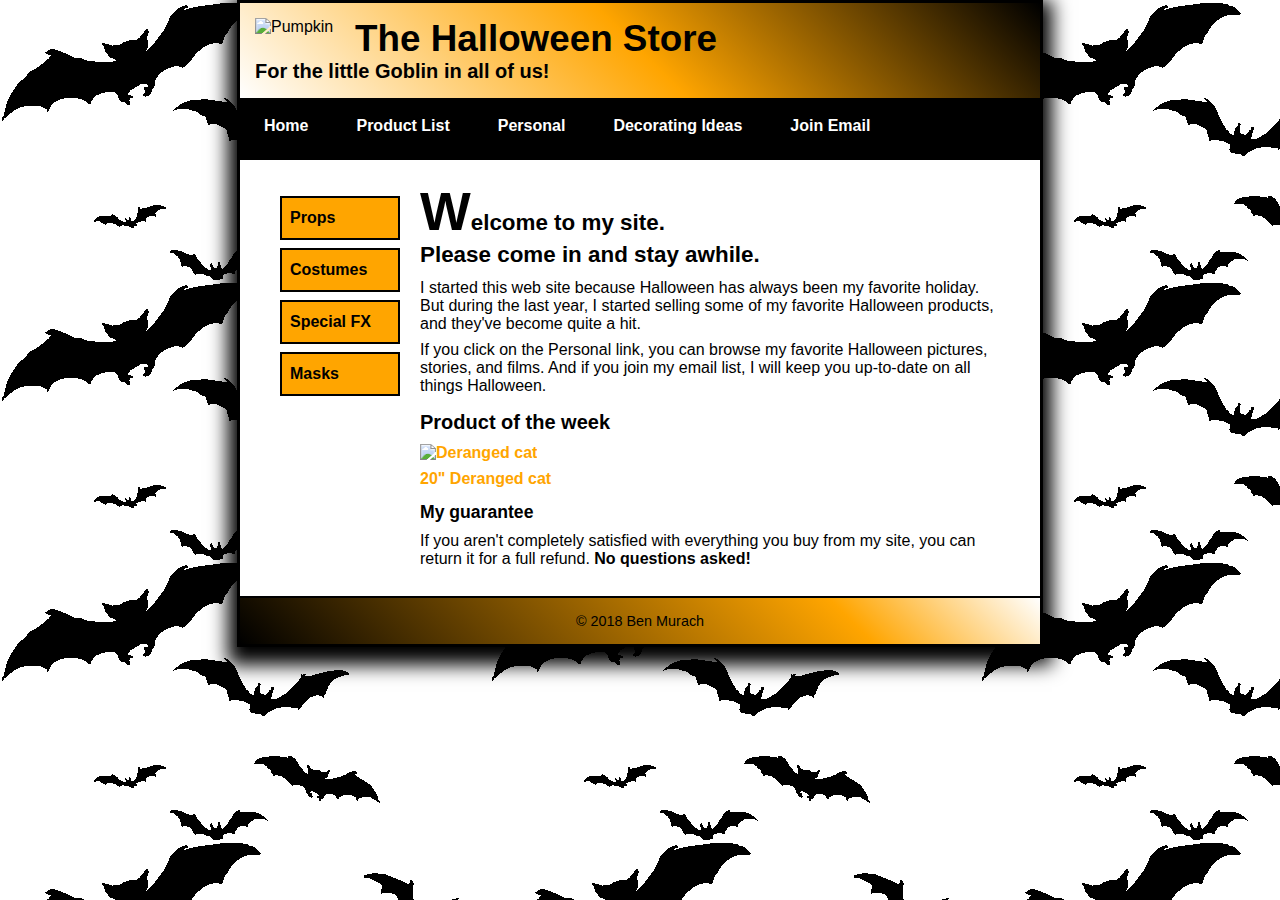
==== HW/halloween_exercises-master/index_new.html @ b85acd6c "HW1" ====
<!DOCTYPE html>

<html lang="en">
<head>
	<meta charset="utf-8" />
	<title>Halloween Store</title>
	<link rel="stylesheet" href="styles/normalize.css">
	<link rel="stylesheet" href="styles/main_rwd.css">
</head>

<body>

  <header>
  	<img src="/styles/images/pumpkin.gif" alt="Pumpkin" width="85">
    <h2>The Halloween Store</h2>
    <h3>For the little Goblin in all of us!</h3>
  </header>
  <nav id = "nav_menu">
    <ul>
        <li><a class="nav-link active" href="index.html">Home</a></li>
        <li><a class="nav-link" href="product_list.html">Product List</a></li>
        <li><a class="nav-link" href="personal.html">Personal</a></li>
        <li><a href="decorating_ideas.html">Decorating Ideas</a>
          <ul>
              <li id="drop" class="section_wrapper"><a href="outdoor.html">Outdoor</a></li>
              <li id="drop" class="section_wrapper"><a href="indoor.html">Indoor</a></li>
              <li id="drop" class="section_wrapper"><a href="table.html">Table</a></li>
              <li id="drop" class="section_wrapper"><a href="treats.html">Treats</a></li>
          </ul>             
        </li>
        <li><a class="nav-link" href="join_email.html">Join Email</a></li>
    </ul>
  </nav>

  <main>
	<aside>
   		<ul>
   			<li><a href="products/props.html">Props</a></li>
   			<li><a href="products/costumes.html">Costumes</a></li>
   			<li><a href="products/special.html">Special FX</a></li>
   			<li><a href="products/masks.html">Masks</a></li>
		</ul>
	</aside>
	<section>
    	<h1>Welcome to my site.<br>Please come in and stay awhile.</h1>
    	<p>I started this web site because Halloween has always been my favorite holiday. 
    		But during the last year, I started selling some of my favorite Halloween products, 
    		and they've become quite a hit.</p>
    	<p>If you click on the Personal link, you can browse my favorite Halloween pictures, 
    		stories, and films. And if you join my email list, I will keep you up-to-date on 
    		all things Halloween.</p>
    	<h2>Product of the week</h2>
		<p><a href="products/cat.html"><img src="/styles/images/cat1.jpg" alt="Deranged cat" width="150"></a></p>
		<p><a href="products/cat.html">20" Deranged cat</a></p>
		<h3>My guarantee</h3>
    	<p>If you aren't completely satisfied with everything you buy from my site, you can return it 
    		for a full refund. <strong>No questions asked!</strong></p>					
	</section>
  </main>

  <footer>
	<p>&copy; 2018 Ben Murach</p>
  </footer>
</body>
</html>
---- HW/halloween_exercises-master/styles/main_rwd.css ----
html {
	background-image: url("../images/bats.gif");	
}

header { 
    background-image: linear-gradient(45deg, white , orange , black );
    padding: 15px;
    border-bottom: 2px solid black;   
} 
header img { 
	float: left; 
	padding-right: 15px;  
} 
header h2 {
	font-size: 230%;
}
header h3 {
	font-size: 125%;
}

aside {
	float: left; 
	width: 160px;
	padding: 20px 0;
}
aside ul {
	list-style: none;
	line-height: 1.5;
}
aside a {
	color: black;
	display: block;
	padding: .5em .5em .5em .5em;
	border: 2px solid black;
	background-color: orange;
	margin-bottom: .5em;
}
body  {
	font-family: Verdana, Arial, Helvetica, sans-serif;
	width: 800px;
	background-color: white;
	margin: 0 auto; 
	padding: 0;
	border: 3px solid black;
	box-shadow: 0 9px 18px 9px;
}
h1, h2, h3, p {
	margin: 0;
	padding: 0;
}
a {
    font-weight: bold;
    color: orange;
    text-decoration: none;
    display: block; 
}
a:link,  { 
    color: black; 
}
a:visited {
	color: orange;
}
a:hover, a:focus { 
    color: gray;
}
a:nav-link {
	color: white;
}

section {
	width: 580px;
	float: right;
	padding: 20px 40px 20px 20px;	
}
section h1 { 
	font-size: 140%;
	margin-bottom: .5em;
}
section h1:first-letter { 
	font-size: 240%;
}
section h2 {
	font-size: 125%;
	margin: .8em 0 .5em 0;
}
section h3 {
	font-size: 110%;
	margin: .8em 0 .5em 0;
}
section p {
	margin-bottom: .5em;
}

footer { 
	clear: both;
	border-top: 2px solid black;
	padding: 15px;
    background-image: linear-gradient(45deg, black , orange 75%, white );
} 
footer p {
	font-size: 90%;
	text-align: center;
}
#nav_menu {
	background: black;
	border-top: 1px solid black;
	border-bottom: 1px solid black;
}
#nav_menu a:link {
	color: white;
	display: block;
	margin-bottom: .5em;
	text-align: center;
	margin-bottom: .5em;
}
#nav_menu ul li {
	display: block;
	padding: 0 1.5em;
}
#nav_menu ul {
	list-style-type: none;
	padding: 0 0;
	position: relative;
}
#nav_menu ul li {
	float: left;
	display: block;
	padding: 0 1.5em;
}
#nav_menu ul ul {
	display: none;
	position: absolute;
	top: 100%;
}
#nav_menu; ul li:hover > ul {
	display: inline;
}
#nav_menu > ul::after {
	content: "";
	display: block;
	clear: both;
}
#nav_menu li:hover ul{
	display:block;
}
#drop {
	background-color: black;
	display:inline;
	float: left; 
	width: 160px;
	padding: 5px 0;
}
#drop a:hover {
	background-color:gray;
color: white;
}
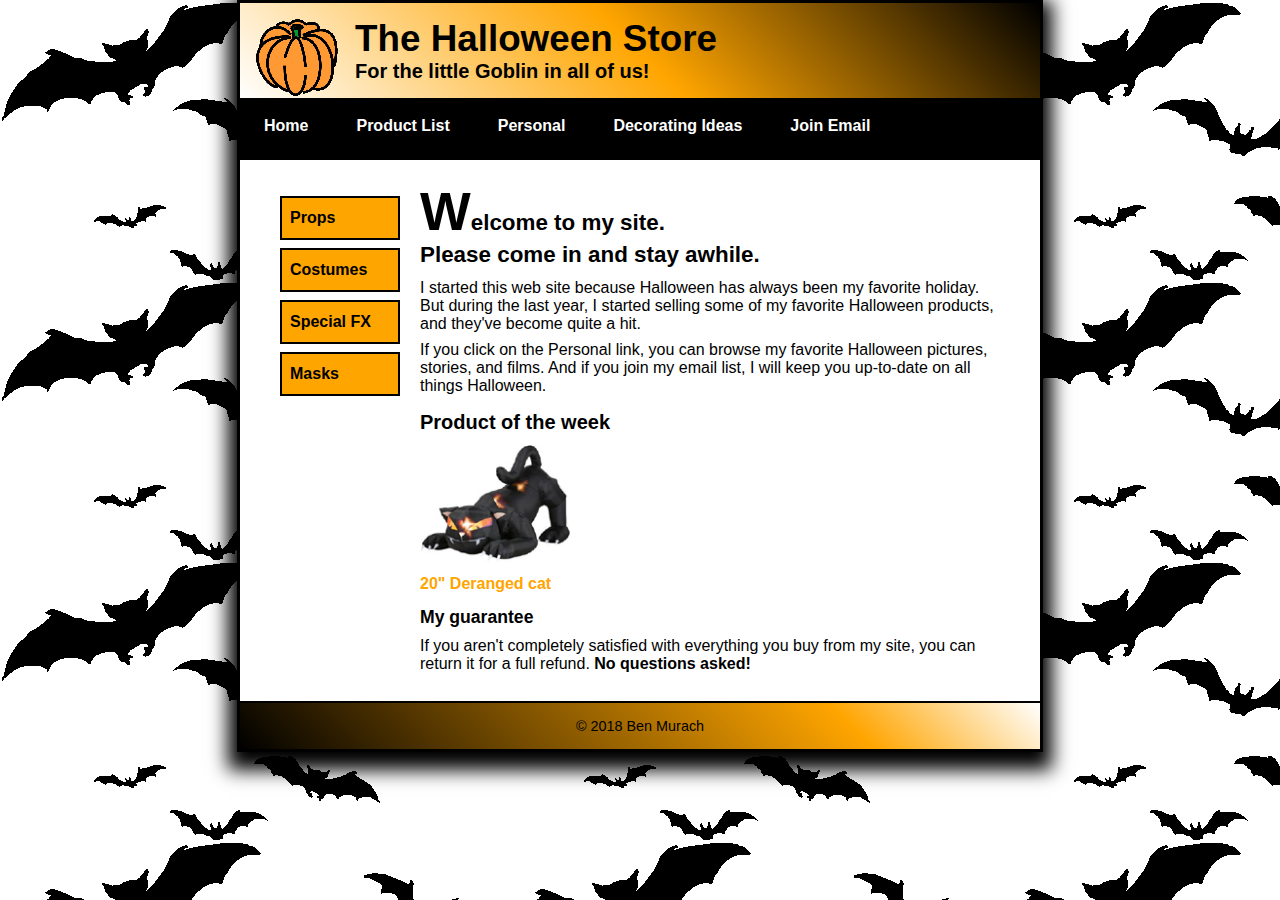
==== commit 95f8ad32: "HW" ====
--- a/HW/halloween_exercises-master/index_new.html
+++ b/HW/halloween_exercises-master/index_new.html
@@ -11,7 +11,7 @@
 <body>
 
   <header>
-  	<img src="/styles/images/pumpkin.gif" alt="Pumpkin" width="85">
+  	<img src="/HW/halloween_exercises-master/styles/images/pumpkin.gif" alt="Pumpkin" width="85">
     <h2>The Halloween Store</h2>
     <h3>For the little Goblin in all of us!</h3>
   </header>
@@ -50,7 +50,7 @@
     		stories, and films. And if you join my email list, I will keep you up-to-date on 
     		all things Halloween.</p>
     	<h2>Product of the week</h2>
-		<p><a href="products/cat.html"><img src="/styles/images/cat1.jpg" alt="Deranged cat" width="150"></a></p>
+		<p><a href="products/cat.html"><img src="/HW/halloween_exercises-master/styles/images/cat1.jpg" alt="Deranged cat" width="150"></a></p>
 		<p><a href="products/cat.html">20" Deranged cat</a></p>
 		<h3>My guarantee</h3>
     	<p>If you aren't completely satisfied with everything you buy from my site, you can return it 
